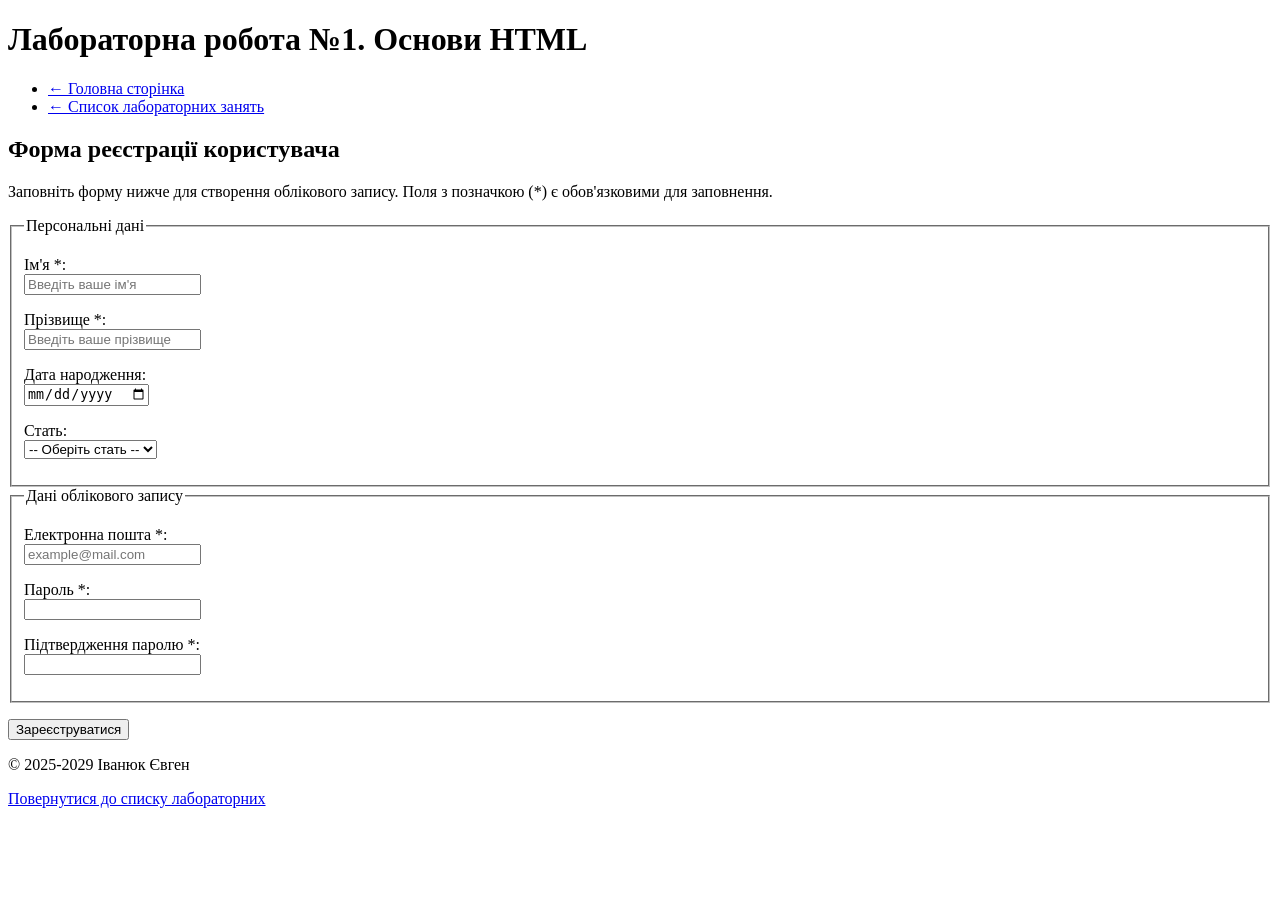
==== laboratory/lab-1/index.html @ 5e6b6d94 "refactor: update section headings to improve semantic structure and add  registration form for Lab 1" ====
<!DOCTYPE html>
<html lang="uk">
<head>
    <meta charset="UTF-8">
    <meta name="viewport" content="width=device-width, initial-scale=1.0">
    <title>Лабораторна робота №1 - Форма реєстрації</title>
</head>
<body>

    <!-- Шапка -->
    <header>
        <h1>Лабораторна робота №1. Основи HTML</h1>
        <nav>
            <ul>
                <li><a href="../../index.html">← Головна сторінка</a></li>
                <li><a href="../../index.html#labs">← Список лабораторних занять</a></li>
            </ul>
        </nav>
    </header>

    <main>
        <section>
            <h2>Форма реєстрації користувача</h2>
            <p>Заповніть форму нижче для створення облікового запису. Поля з позначкою (*) є обов'язковими для заповнення.</p>

            <form action="https://webhook.site/2dfdc3eb-17c2-4e5d-8359-b1546e4935c8" method="POST">
                <fieldset>
                    <legend>Персональні дані</legend>

                    <p>
                        <label for="first-name">Ім'я *:</label><br>
                        <input type="text" id="first-name" name="first_name" required placeholder="Введіть ваше ім'я">
                    </p>

                    <p>
                        <label for="last-name">Прізвище *:</label><br>
                        <input type="text" id="last-name" name="last_name" required placeholder="Введіть ваше прізвище">
                    </p>

                    <p>
                        <label for="birth-date">Дата народження:</label><br>
                        <input type="date" id="birth-date" name="birth_date">
                    </p>

                    <p>
                        <label for="gender">Стать:</label><br>
                        <select id="gender" name="gender">
                            <option value="">-- Оберіть стать --</option>
                            <option value="male">Чоловіча</option>
                            <option value="female">Жіноча</option>
                            <option value="other">Інше</option>
                        </select>
                    </p>
                </fieldset>

                <fieldset>
                    <legend>Дані облікового запису</legend>

                    <p>
                        <label for="user-email">Електронна пошта *:</label><br>
                        <input type="email" id="user-email" name="email" required placeholder="example@mail.com">
                    </p>

                    <p>
                        <label for="user-password">Пароль *:</label><br>
                        <input type="password" id="user-password" name="password" required>
                    </p>

                    <p>
                        <label for="confirm-password">Підтвердження паролю *:</label><br>
                        <input type="password" id="confirm-password" name="confirm_password" required>
                    </p>
                </fieldset>

                <p>
                    <input type="submit" value="Зареєструватися">
                </p>
            </form>
        </section>
    </main>

    <!-- Футер -->
    <footer>
        <p>&copy; 2025-2029 Іванюк Євген</p>
        <p><a href="../../index.html#labs">Повернутися до списку лабораторних</a></p>
    </footer>

</body>
</html>
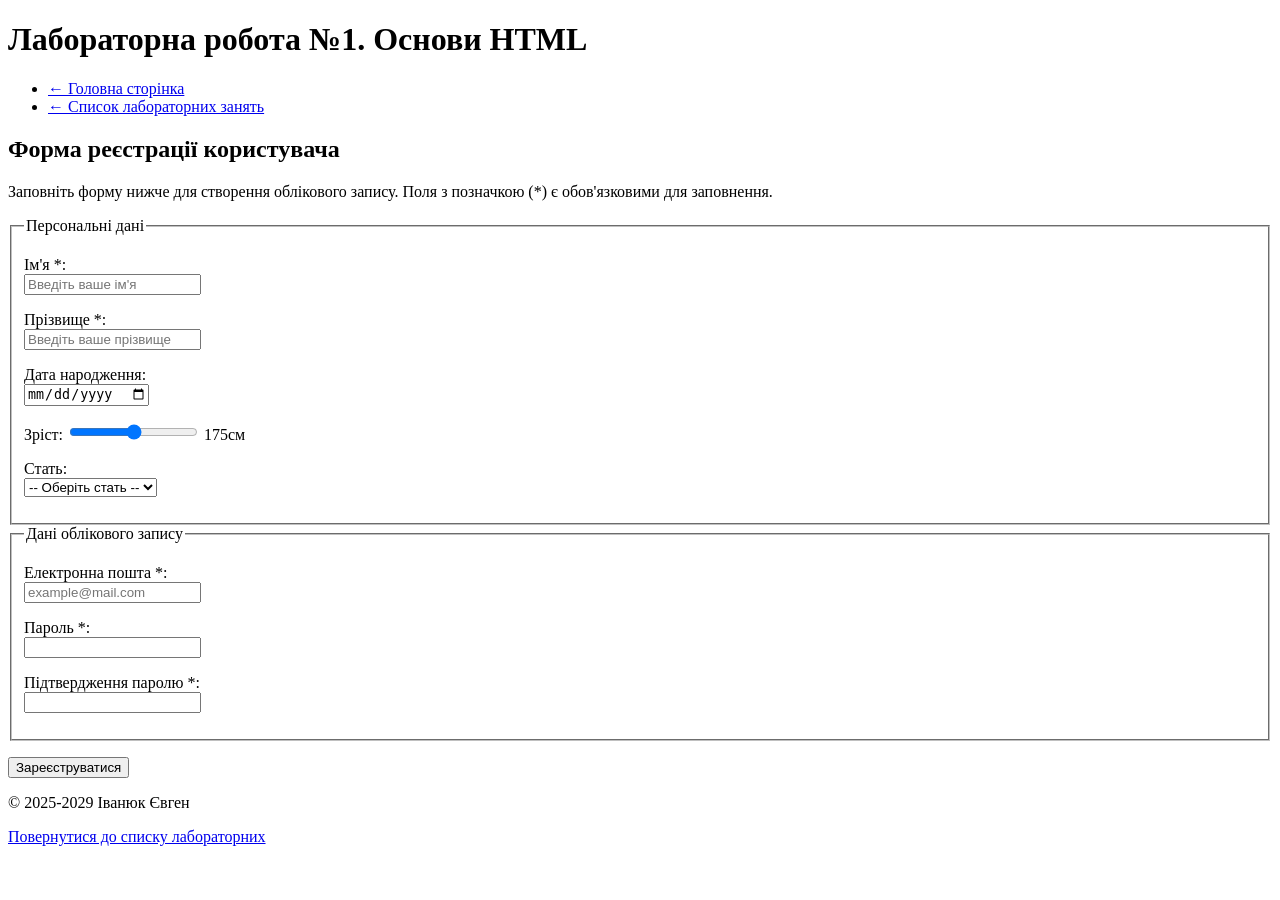
==== commit 82ff0cd8: "feat: add height input range and update gender label class in forms" ====
--- a/laboratory/lab-1/index.html
+++ b/laboratory/lab-1/index.html
@@ -23,7 +23,7 @@
             <h2>Форма реєстрації користувача</h2>
             <p>Заповніть форму нижче для створення облікового запису. Поля з позначкою (*) є обов'язковими для заповнення.</p>
 
-            <form action="https://webhook.site/2dfdc3eb-17c2-4e5d-8359-b1546e4935c8" method="POST">
+            <form action="https://webhook.site/f04ced55-e596-4c69-bf4c-2f612ac8e3f5" method="POST">
                 <fieldset>
                     <legend>Персональні дані</legend>
 
@@ -42,6 +42,13 @@
                         <input type="date" id="birth-date" name="birth_date">
                     </p>
 
+                    <p>
+                        <label for="range"> Зріст: </label>
+                        <input type="range" id="range" name="height" min="100" max="250" value="175"
+                        oninput="this.nextElementSibling.value=this.value">
+                        <output>175</output>см
+                    </p>
+                    
                     <p>
                         <label for="gender">Стать:</label><br>
                         <select id="gender" name="gender">
